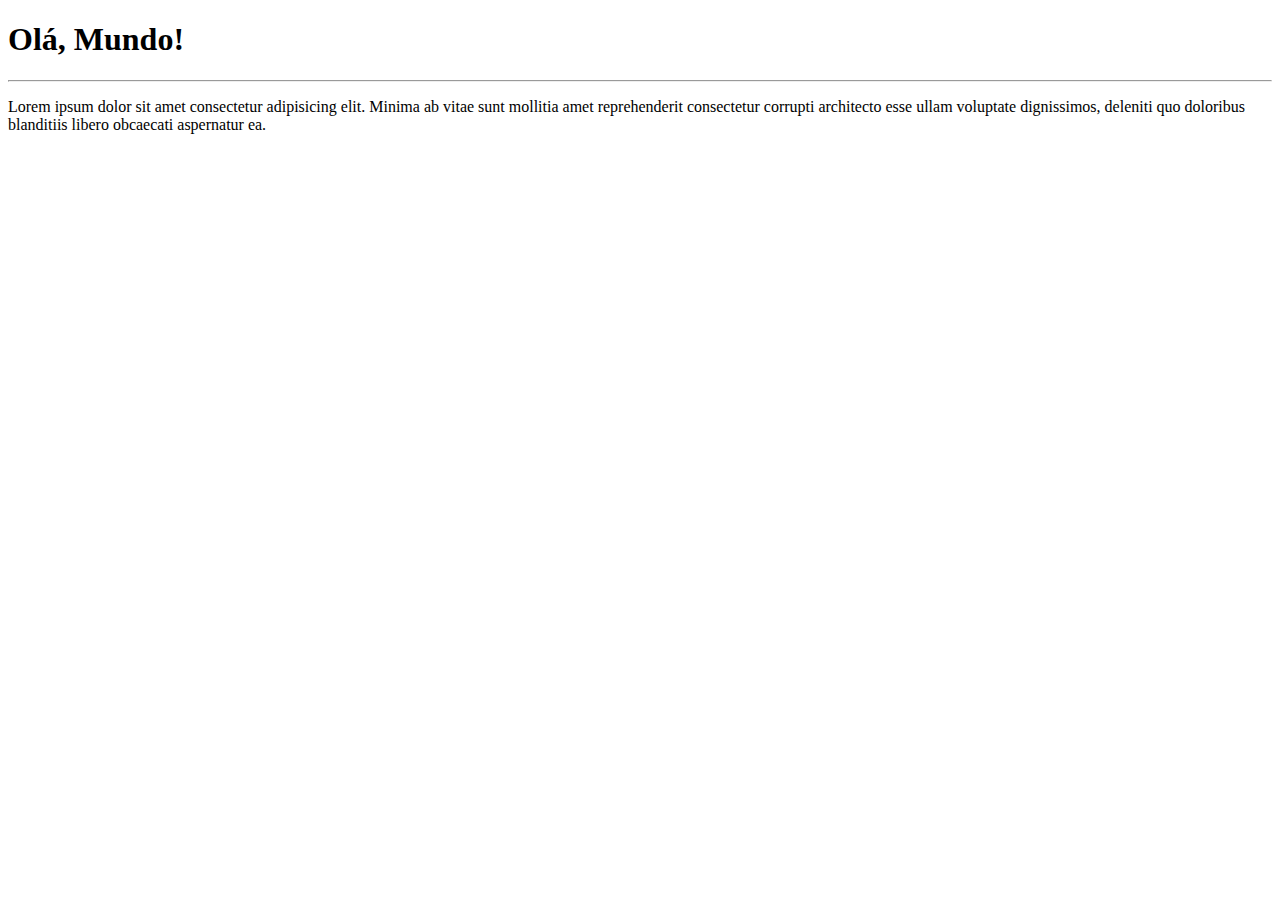
==== site-exemplo/index.html @ 2b19a136 "Criando a página principal" ====
<!DOCTYPE html>
<html lang="pt-br">
<head>
    <meta charset="UTF-8">
    <meta name="viewport" content="width=device-width, initial-scale=1.0">
    <title>"Meu primeiro site"</title>
</head>
<body>
    <h1> Olá, Mundo!</h1>
    <hr>
    <p>Lorem ipsum dolor sit amet consectetur adipisicing elit. Minima ab vitae sunt mollitia amet reprehenderit consectetur corrupti architecto esse ullam voluptate dignissimos, deleniti quo doloribus blanditiis libero obcaecati aspernatur ea.</p>
    
</body>
</html>
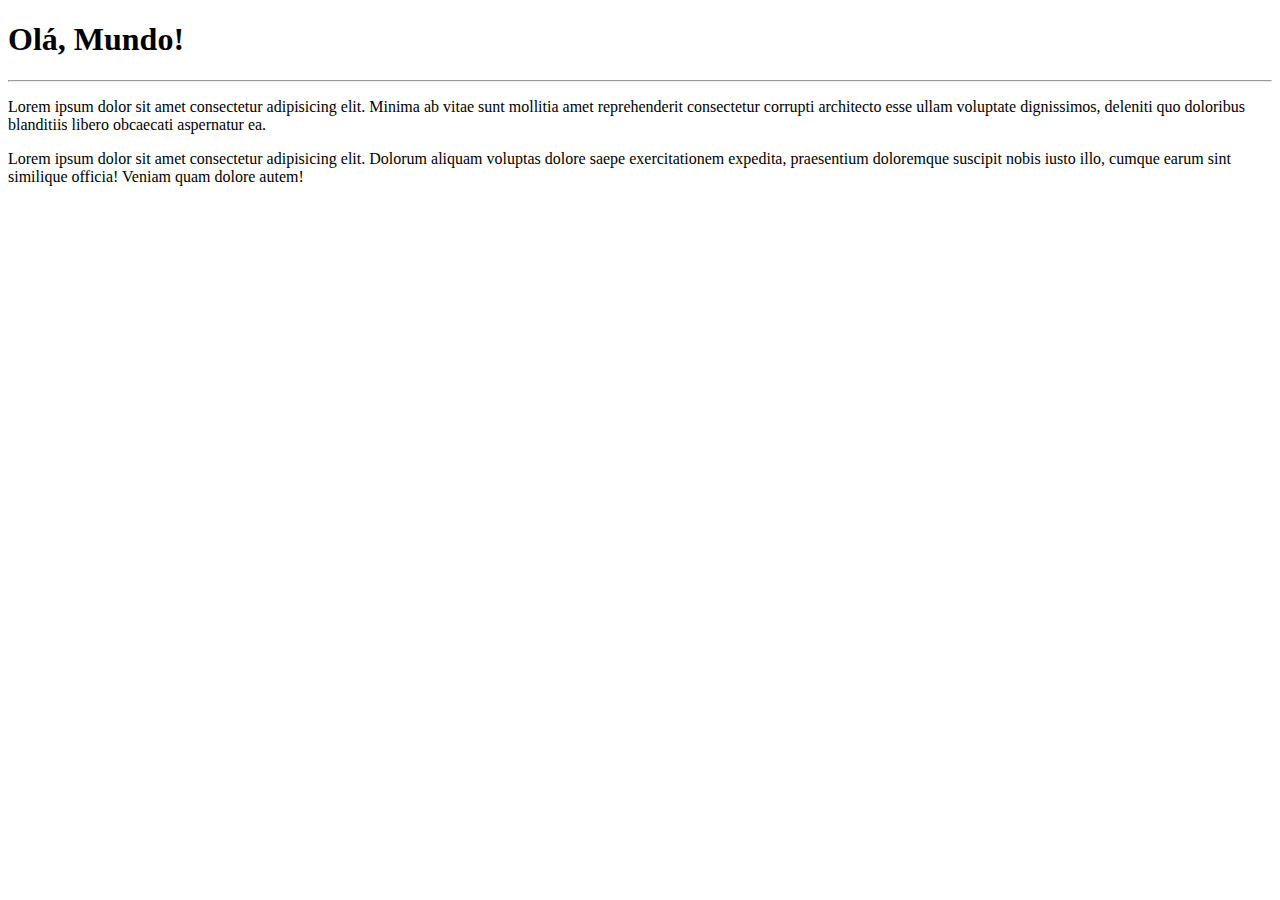
==== commit f2d42a2c: "Adicionei um Paragráfo" ====
--- a/site-exemplo/index.html
+++ b/site-exemplo/index.html
@@ -9,6 +9,7 @@
     <h1> Olá, Mundo!</h1>
     <hr>
     <p>Lorem ipsum dolor sit amet consectetur adipisicing elit. Minima ab vitae sunt mollitia amet reprehenderit consectetur corrupti architecto esse ullam voluptate dignissimos, deleniti quo doloribus blanditiis libero obcaecati aspernatur ea.</p>
+    <p>Lorem ipsum dolor sit amet consectetur adipisicing elit. Dolorum aliquam voluptas dolore saepe exercitationem expedita, praesentium doloremque suscipit nobis iusto illo, cumque earum sint similique officia! Veniam quam dolore autem!</p>
     
 </body>
 </html>